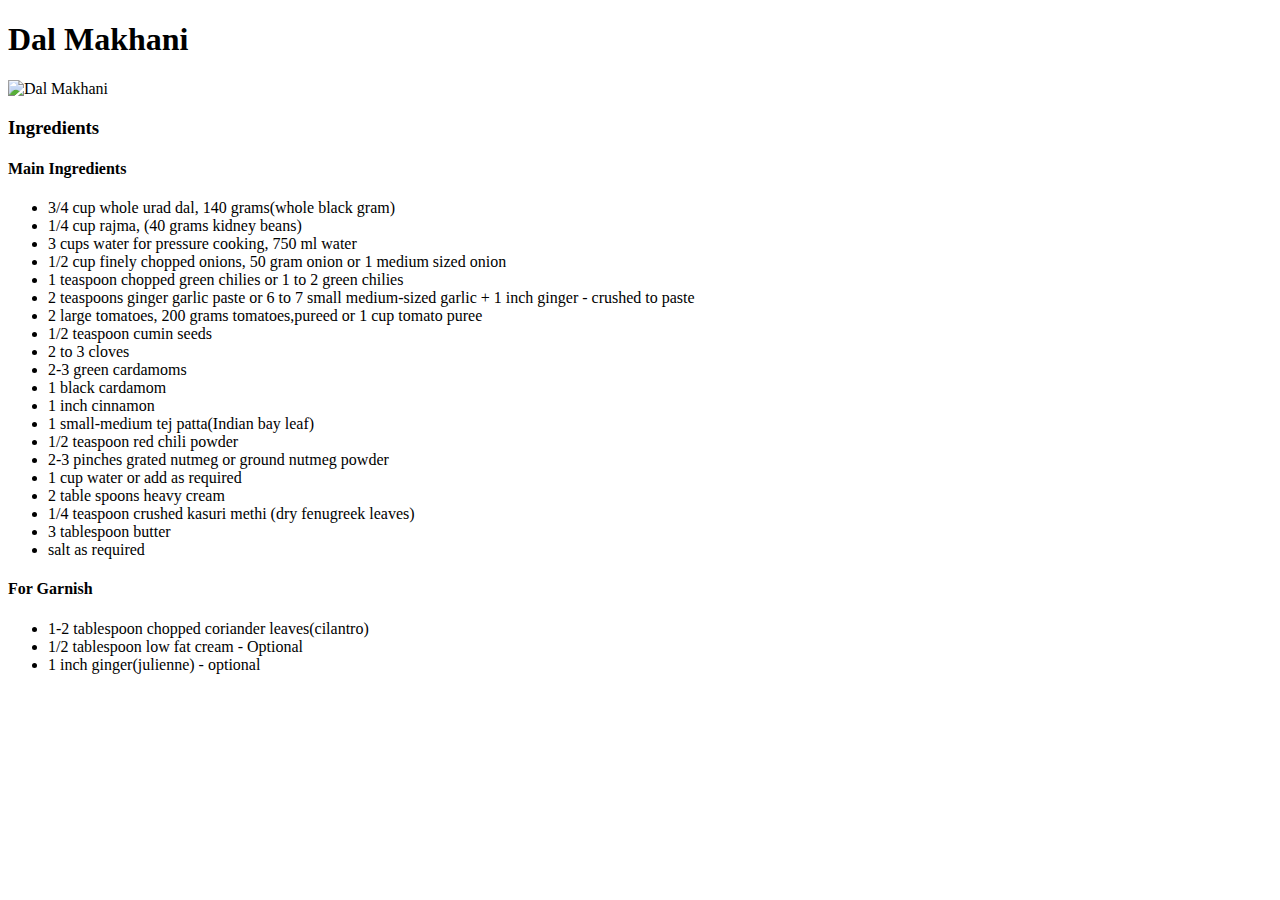
==== recipes/dal-makhani.html @ 8aecfe59 "Add Ingredients" ====
<!DOCTYPE html>
<html lang="en">
    <head>
        <meta charset="utf-8">
        <title>Dal Makhani</title>
    </head>

    <body>
        <h1>Dal Makhani</h1>
        <img src="https://www.vegrecipesofindia.com/wp-content/uploads/2015/01/dal-makhani-restaurant-style-recipe.jpg" alt="Dal Makhani">

        <h3>Ingredients</h3>
        <h4>Main Ingredients</h4>
        <ul>
            <li>3/4 cup whole urad dal, 140 grams(whole black gram)</li>
            <li>1/4 cup rajma, (40 grams kidney beans)</li>
            <li>3 cups water for pressure cooking, 750 ml water</li>
            <li>1/2 cup finely chopped onions, 50 gram onion or 1 medium sized onion</li>
            <li>1 teaspoon chopped green chilies or 1 to 2 green chilies</li>
            <li>2 teaspoons ginger garlic paste or 6 to 7 small medium-sized garlic + 1 inch ginger - crushed to paste</li>
            <li>2 large tomatoes, 200 grams tomatoes,pureed or 1 cup tomato puree</li>
            <li>1/2 teaspoon cumin seeds</li>
            <li>2 to 3 cloves</li>
            <li>2-3 green cardamoms</li>
            <li>1 black cardamom</li>
            <li>1 inch cinnamon</li>
            <li>1 small-medium tej patta(Indian bay leaf)</li>
            <li>1/2 teaspoon red chili powder</li>
            <li>2-3 pinches grated nutmeg or ground nutmeg powder</li>
            <li>1 cup water or add as required</li>
            <li>2 table spoons heavy cream</li>
            <li>1/4 teaspoon crushed kasuri methi (dry fenugreek leaves)</li>
            <li>3 tablespoon butter</li>
            <li>salt as required</li>
        </ul>
        <h4>For Garnish</h4>
        <ul>
            <li>1-2 tablespoon chopped coriander leaves(cilantro)</li>
            <li>1/2 tablespoon low fat cream - Optional</li>
            <li>1 inch ginger(julienne) - optional</li>
        </ul>

       
    </body>

</html>
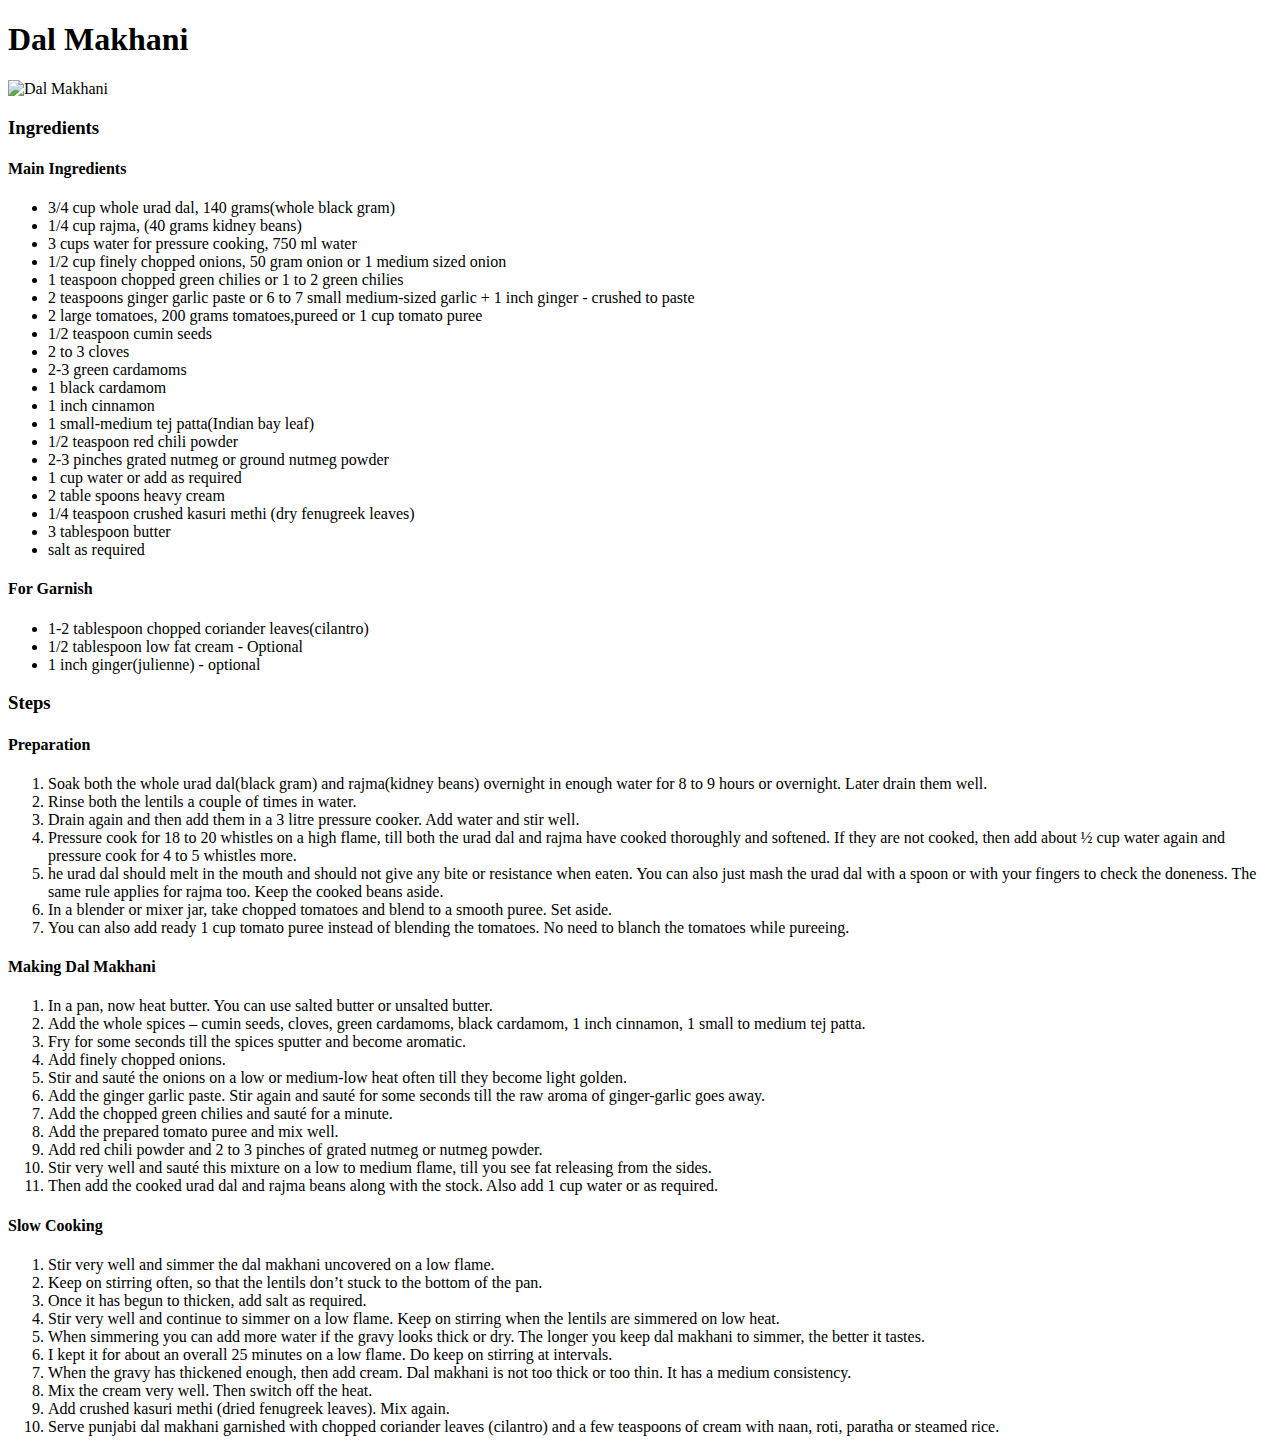
==== commit 7c0b1189: "Add Steps" ====
--- a/recipes/dal-makhani.html
+++ b/recipes/dal-makhani.html
@@ -40,7 +40,49 @@
             <li>1 inch ginger(julienne) - optional</li>
         </ul>
 
-       
+        <h3>Steps</h3>
+        <h4>Preparation</h4>
+        <ol>
+            <li>Soak both the whole urad dal(black gram) and rajma(kidney beans) overnight in enough water for 8 to 9 hours or 
+                overnight. Later drain them well.</li>
+            <li>Rinse both the lentils a couple of times in water.</li>
+            <li>Drain again and then add them in a 3 litre pressure cooker. Add water and stir well.</li>
+            <li>Pressure cook for 18 to 20 whistles on a high flame, till both the urad dal and rajma have cooked thoroughly and 
+                softened. If they are not cooked, then add about ½ cup water again and pressure cook for 4 to 5 whistles more.</li>
+            <li>he urad dal should melt in the mouth and should not give any bite or resistance when eaten. You can also just mash 
+                the urad dal with a spoon or with your fingers to check the doneness. The same rule applies for rajma too. Keep the 
+                cooked beans aside.</li>
+            <li>In a blender or mixer jar, take chopped tomatoes and blend to a smooth puree. Set aside.</li>
+            <li>You can also add ready 1 cup tomato puree instead of blending the tomatoes. No need to blanch the tomatoes 
+                while pureeing.</li>
+        </ol>
+        <h4>Making Dal Makhani</h4>
+        <ol>
+            <li>In a pan, now heat butter. You can use salted butter or unsalted butter.</li>
+            <li>Add the whole spices – cumin seeds, cloves, green cardamoms, black cardamom, 1 inch cinnamon, 1 small to medium tej patta.</li>
+            <li>Fry for some seconds till the spices sputter and become aromatic.</li>
+            <li>Add finely chopped onions.</li>
+            <li>Stir and sauté the onions on a low or medium-low heat often till they become light golden.</li>
+            <li>Add the ginger garlic paste. Stir again and sauté for some seconds till the raw aroma of ginger-garlic goes away.</li>
+            <li>Add the chopped green chilies and sauté for a minute.</li>
+            <li>Add the prepared tomato puree and mix well.</li>
+            <li>Add red chili powder and 2 to 3 pinches of grated nutmeg or nutmeg powder.</li>
+            <li>Stir very well and sauté this mixture on a low to medium flame, till you see fat releasing from the sides.</li>
+            <li>Then add the cooked urad dal and rajma beans along with the stock. Also add 1 cup water or as required.</li>
+        </ol>
+        <h4>Slow Cooking</h4>
+        <ol>
+            <li>Stir very well and simmer the dal makhani uncovered on a low flame.</li>
+            <li>Keep on stirring often, so that the lentils don’t stuck to the bottom of the pan.</li>
+            <li>Once it has begun to thicken, add salt as required.</li>
+            <li>Stir very well and continue to simmer on a low flame. Keep on stirring when the lentils are simmered on low heat.</li>
+            <li>When simmering you can add more water if the gravy looks thick or dry. The longer you keep dal makhani to simmer, the better it tastes.</li>
+            <li>I kept it for about an overall 25 minutes on a low flame. Do keep on stirring at intervals.</li>
+            <li>When the gravy has thickened enough, then add cream. Dal makhani is not too thick or too thin. It has a medium consistency.</li>
+            <li>Mix the cream very well. Then switch off the heat.</li>
+            <li>Add crushed kasuri methi (dried fenugreek leaves). Mix again.</li>
+            <li>Serve punjabi dal makhani garnished with chopped coriander leaves (cilantro) and a few teaspoons of cream with naan, roti, paratha or steamed rice.</li>
+        </ol>
     </body>
 
 </html>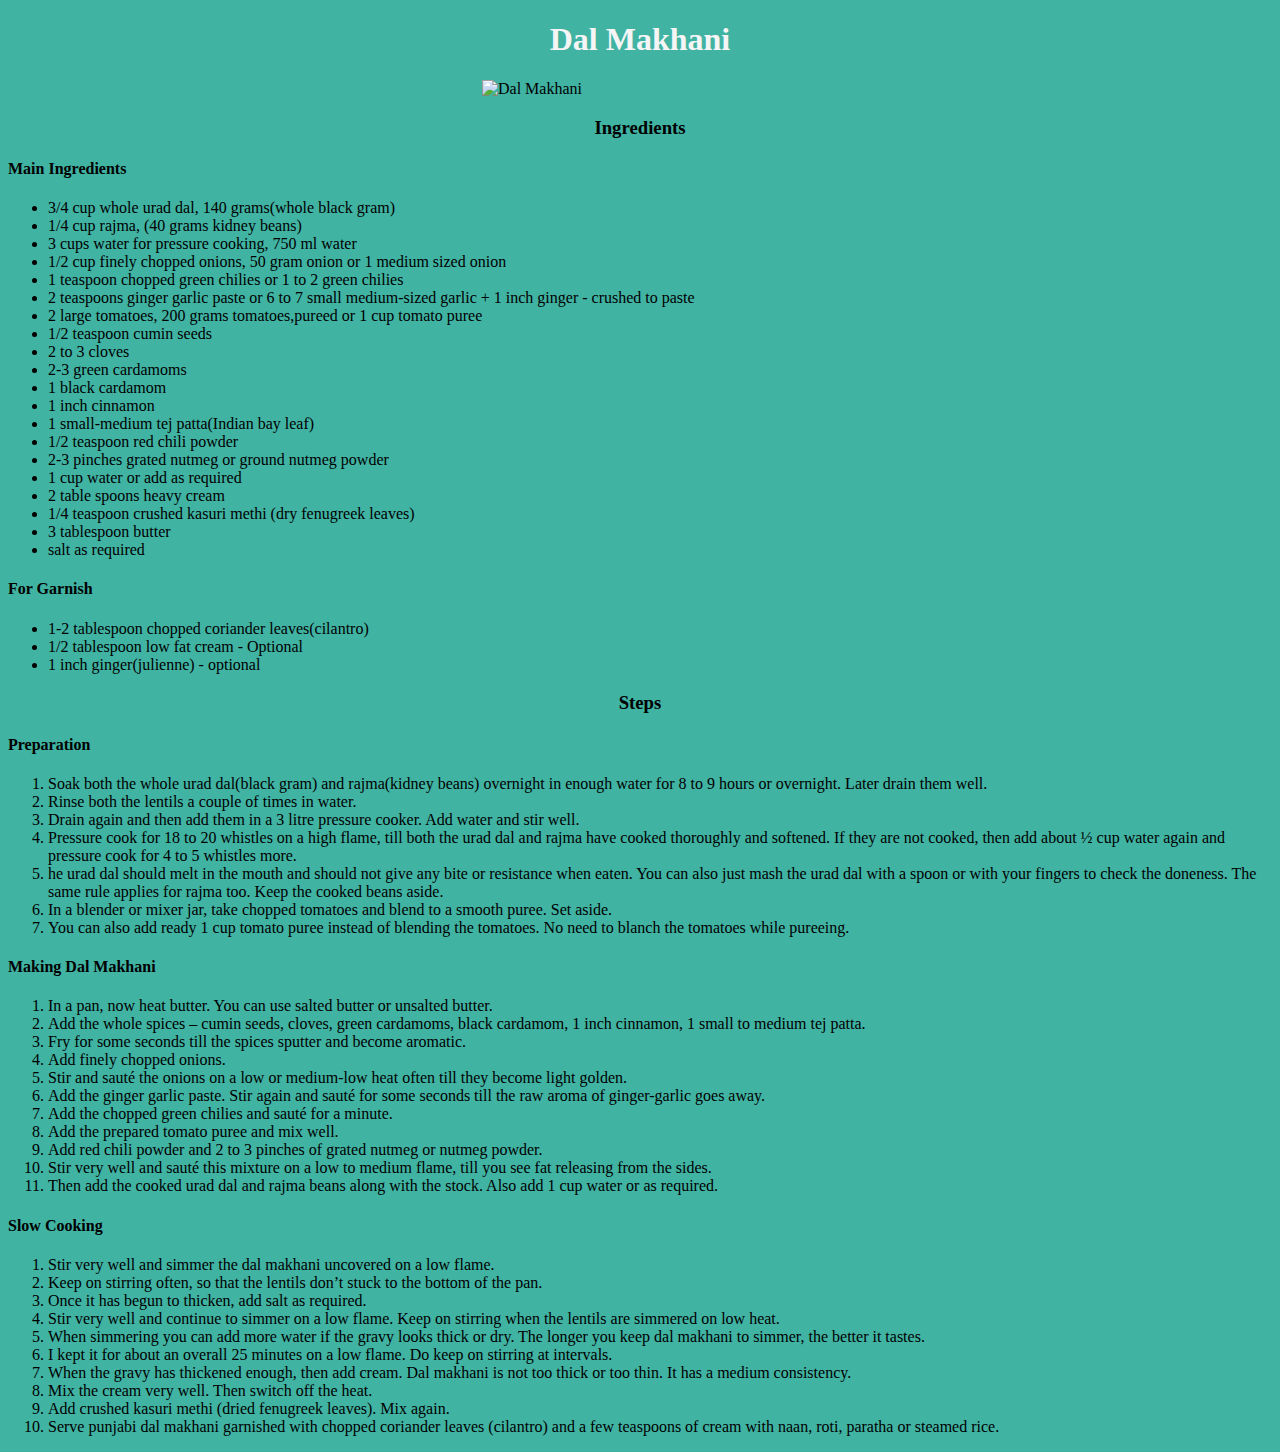
==== commit b3153367: "Change appearance" ====
--- a/recipes/dal-makhani.html
+++ b/recipes/dal-makhani.html
@@ -3,11 +3,12 @@
     <head>
         <meta charset="utf-8">
         <title>Dal Makhani</title>
+        <link rel="stylesheet" href="../style.css">
     </head>
 
     <body>
-        <h1>Dal Makhani</h1>
-        <img src="https://www.vegrecipesofindia.com/wp-content/uploads/2015/01/dal-makhani-restaurant-style-recipe.jpg" alt="Dal Makhani">
+        <h1 id="header">Dal Makhani</h1>
+        <img src="https://www.vegrecipesofindia.com/wp-content/uploads/2015/01/dal-makhani-restaurant-style-recipe.jpg" alt="Dal Makhani" class="center">
 
         <h3>Ingredients</h3>
         <h4>Main Ingredients</h4>
--- a/style.css
+++ b/style.css
@@ -0,0 +1,24 @@
+body{
+   /* background-color: rgb(142, 234, 208);*/
+   background-color: #41B3A3;
+}
+
+#header, .click, .image, h3{
+    text-align: center;
+}
+
+.click{
+    color: blue;
+    font-size: 20px;
+}
+
+.center{
+    display: block;
+    margin-left: auto;
+    margin-right: auto;
+    width: 25%;
+}
+
+h1{
+    color: whitesmoke;
+}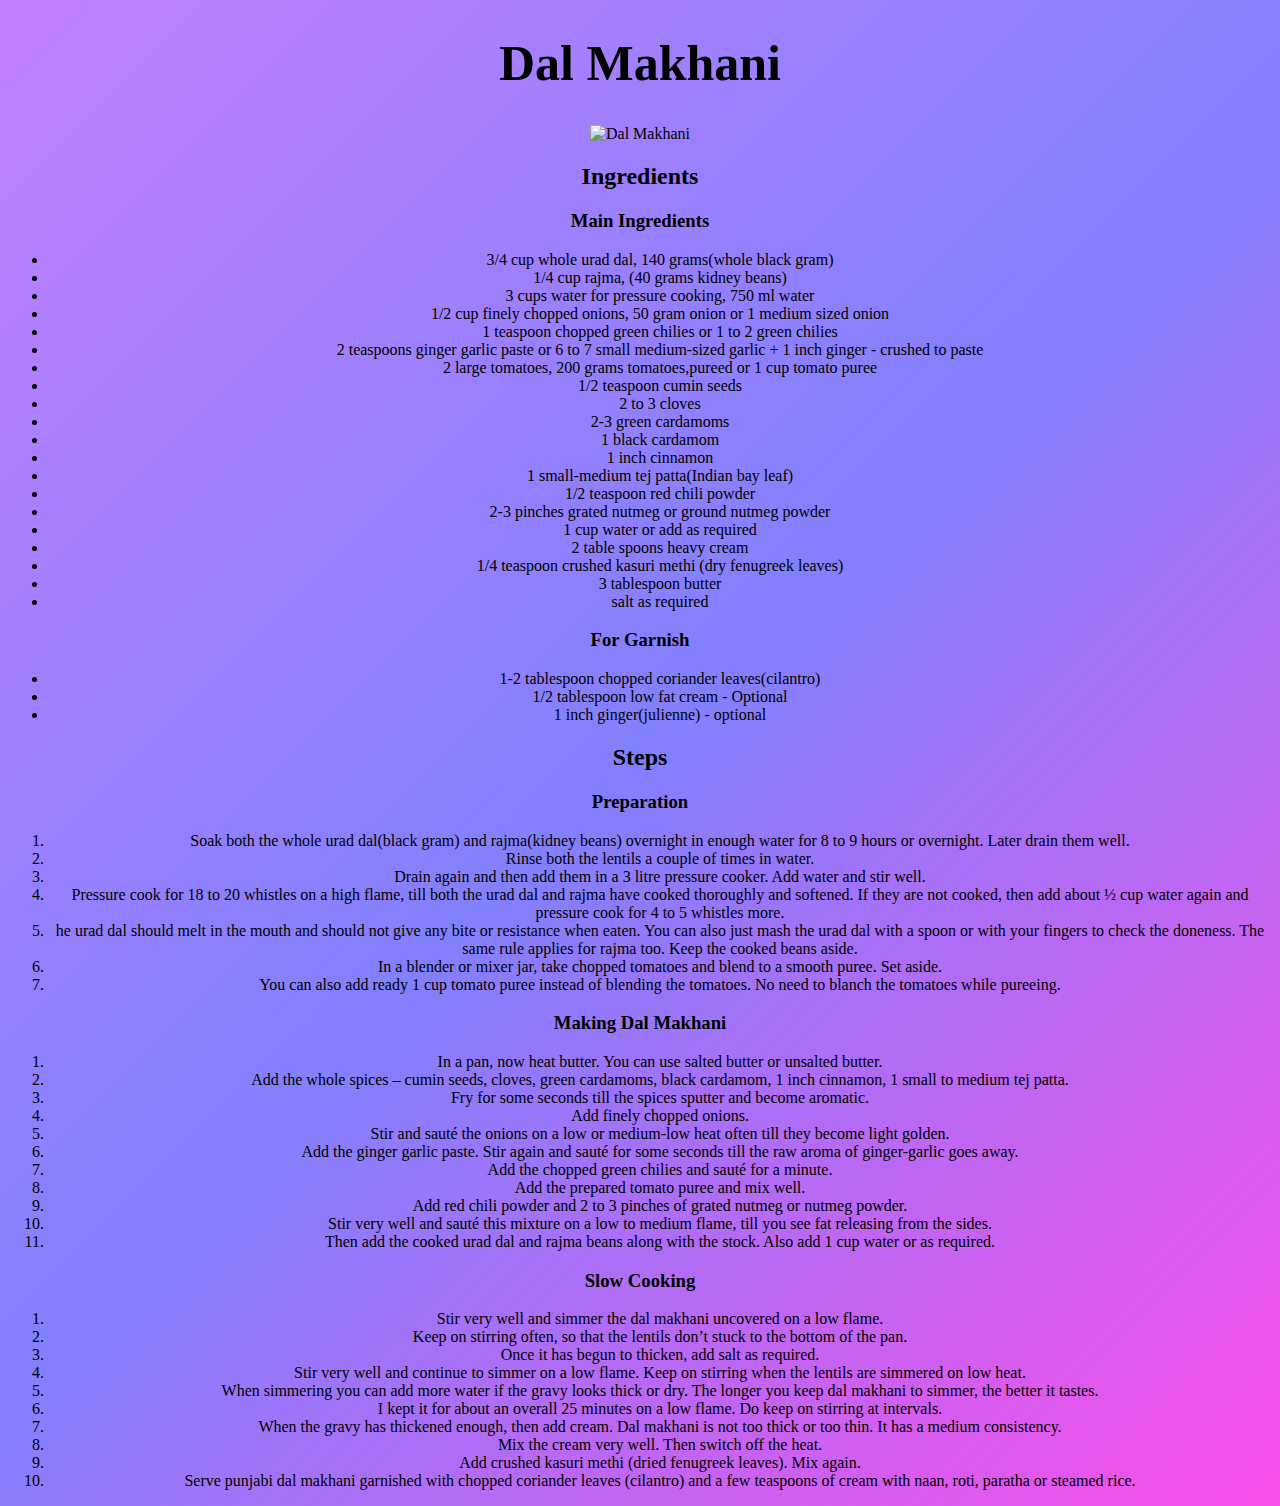
==== commit 1463876f: "add css for recipes pages" ====
--- a/recipes/dal-makhani.html
+++ b/recipes/dal-makhani.html
@@ -3,15 +3,15 @@
     <head>
         <meta charset="utf-8">
         <title>Dal Makhani</title>
-        <link rel="stylesheet" href="../style.css">
+        <link rel="stylesheet" href="./style.css">
     </head>
 
     <body>
         <h1 id="header">Dal Makhani</h1>
         <img src="https://www.vegrecipesofindia.com/wp-content/uploads/2015/01/dal-makhani-restaurant-style-recipe.jpg" alt="Dal Makhani" class="center">
 
-        <h3>Ingredients</h3>
-        <h4>Main Ingredients</h4>
+        <h2>Ingredients</h2>
+        <h3>Main Ingredients</h3>
         <ul>
             <li>3/4 cup whole urad dal, 140 grams(whole black gram)</li>
             <li>1/4 cup rajma, (40 grams kidney beans)</li>
@@ -34,15 +34,15 @@
             <li>3 tablespoon butter</li>
             <li>salt as required</li>
         </ul>
-        <h4>For Garnish</h4>
+        <h3>For Garnish</h3>
         <ul>
             <li>1-2 tablespoon chopped coriander leaves(cilantro)</li>
             <li>1/2 tablespoon low fat cream - Optional</li>
             <li>1 inch ginger(julienne) - optional</li>
         </ul>
 
-        <h3>Steps</h3>
-        <h4>Preparation</h4>
+        <h2>Steps</h2>
+        <h3>Preparation</h3>
         <ol>
             <li>Soak both the whole urad dal(black gram) and rajma(kidney beans) overnight in enough water for 8 to 9 hours or 
                 overnight. Later drain them well.</li>
@@ -57,7 +57,7 @@
             <li>You can also add ready 1 cup tomato puree instead of blending the tomatoes. No need to blanch the tomatoes 
                 while pureeing.</li>
         </ol>
-        <h4>Making Dal Makhani</h4>
+        <h3>Making Dal Makhani</h3>
         <ol>
             <li>In a pan, now heat butter. You can use salted butter or unsalted butter.</li>
             <li>Add the whole spices – cumin seeds, cloves, green cardamoms, black cardamom, 1 inch cinnamon, 1 small to medium tej patta.</li>
@@ -71,7 +71,7 @@
             <li>Stir very well and sauté this mixture on a low to medium flame, till you see fat releasing from the sides.</li>
             <li>Then add the cooked urad dal and rajma beans along with the stock. Also add 1 cup water or as required.</li>
         </ol>
-        <h4>Slow Cooking</h4>
+        <h3>Slow Cooking</h3>
         <ol>
             <li>Stir very well and simmer the dal makhani uncovered on a low flame.</li>
             <li>Keep on stirring often, so that the lentils don’t stuck to the bottom of the pan.</li>
--- a/recipes/style.css
+++ b/recipes/style.css
@@ -0,0 +1,12 @@
+body{
+    background-image: linear-gradient(135deg, rgb(132, 0, 255,0.5), rgba(6, 2, 250, 0.5), rgba(249, 33, 227, 0.8));
+    text-align: center;
+}
+
+#header{
+    font-size: 50px;
+}
+
+p{
+    font-size: 22px;
+}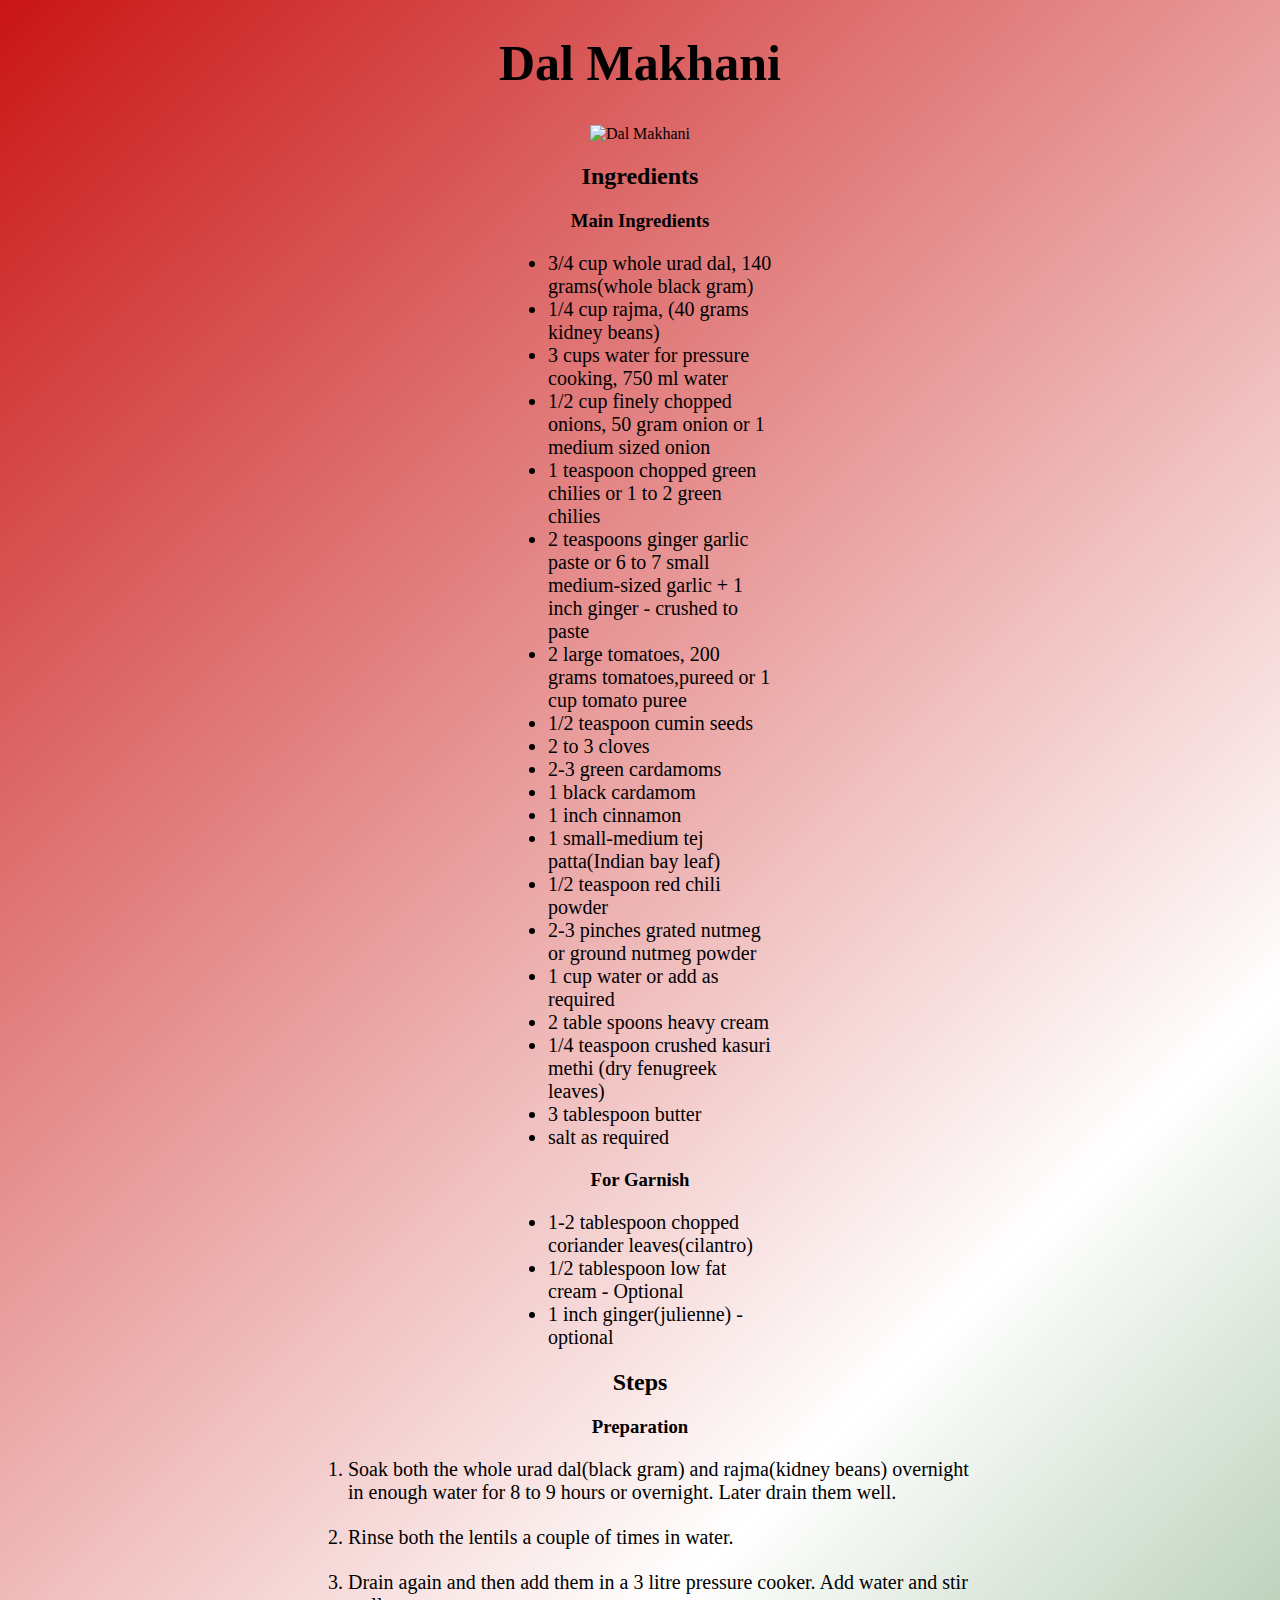
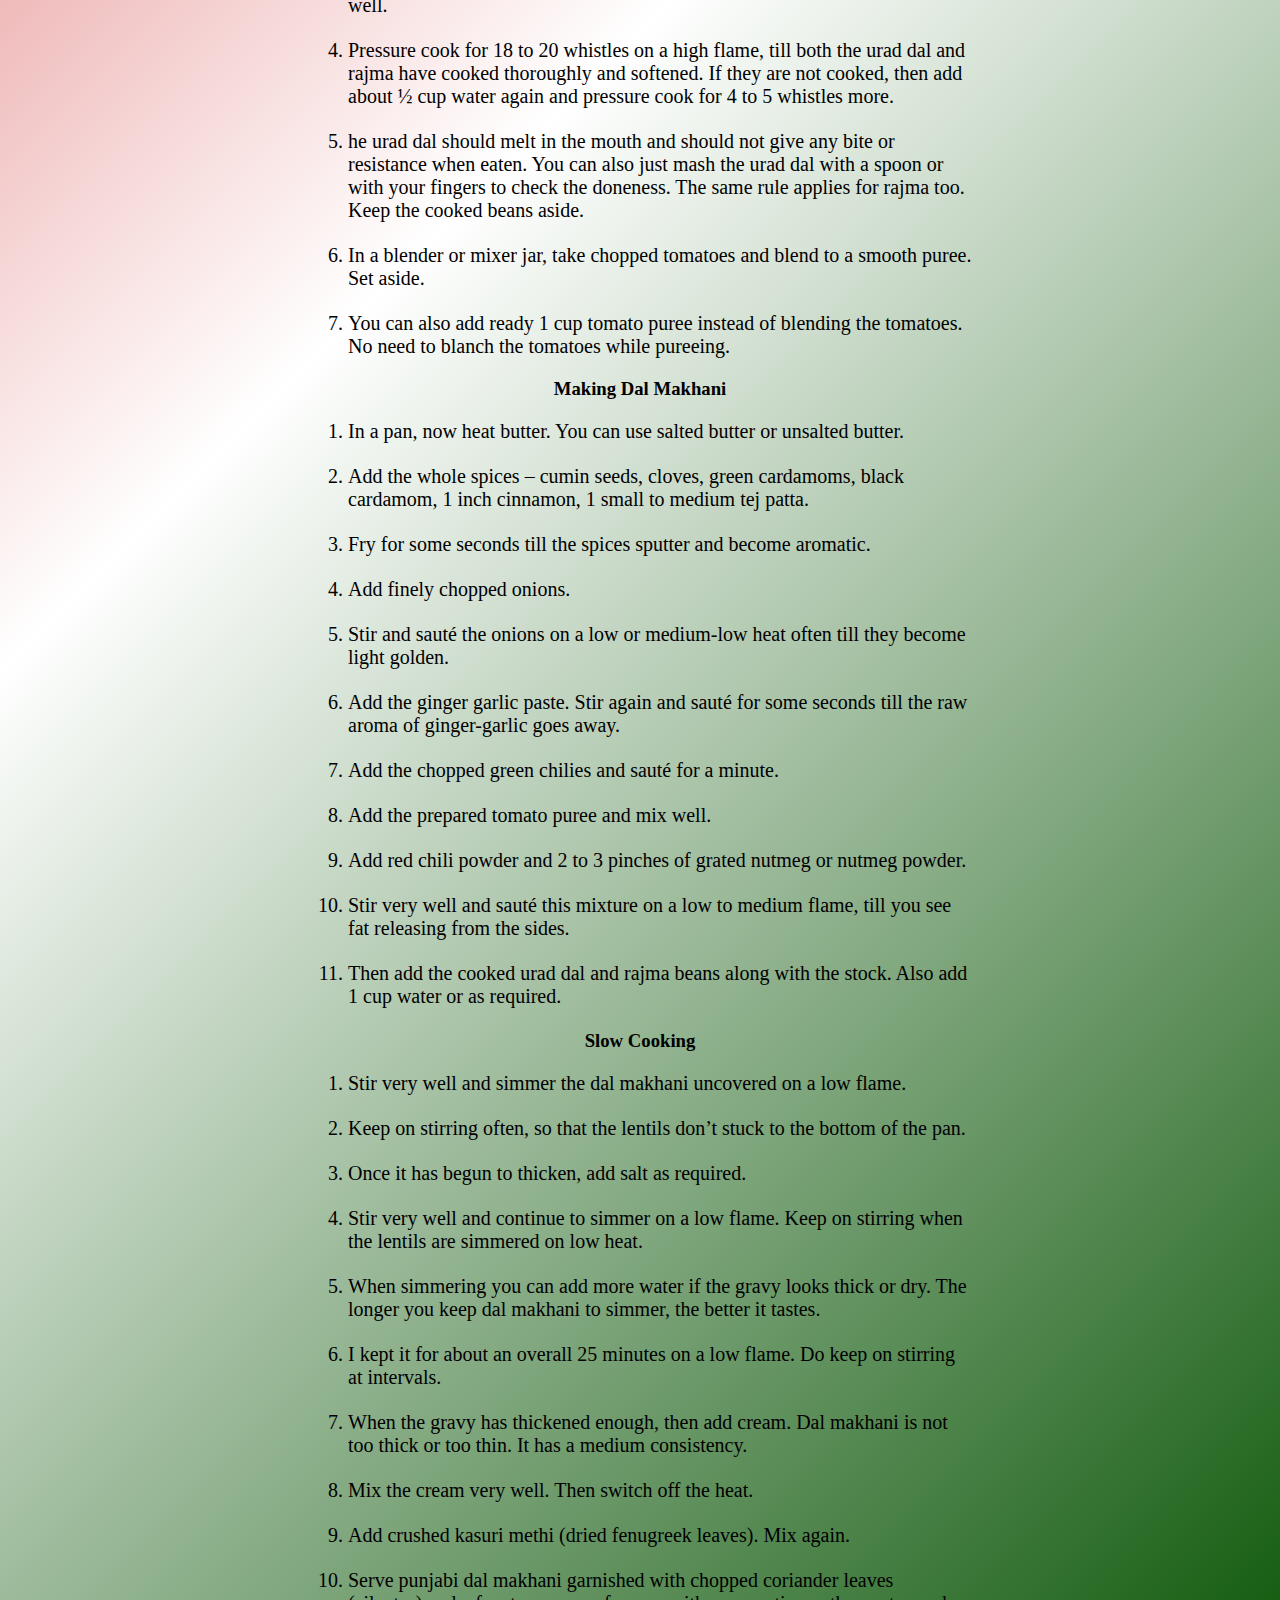
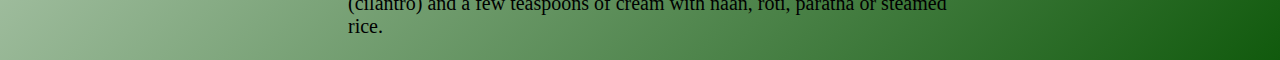
==== commit ad440b13: "Change bg and images in all pages" ====
--- a/recipes/dal-makhani.html
+++ b/recipes/dal-makhani.html
@@ -8,11 +8,11 @@
 
     <body>
         <h1 id="header">Dal Makhani</h1>
-        <img src="https://www.vegrecipesofindia.com/wp-content/uploads/2015/01/dal-makhani-restaurant-style-recipe.jpg" alt="Dal Makhani" class="center">
+        <img src="https://img.freepik.com/premium-photo/dal-makhani-dal-makhni-is-north-indian-recipe-served-bowl-selective-focus_466689-79081.jpg?w=2000" alt="Dal Makhani" class="image">
 
         <h2>Ingredients</h2>
         <h3>Main Ingredients</h3>
-        <ul>
+        <ul class="ul">
             <li>3/4 cup whole urad dal, 140 grams(whole black gram)</li>
             <li>1/4 cup rajma, (40 grams kidney beans)</li>
             <li>3 cups water for pressure cooking, 750 ml water</li>
@@ -35,7 +35,7 @@
             <li>salt as required</li>
         </ul>
         <h3>For Garnish</h3>
-        <ul>
+        <ul class="ul">
             <li>1-2 tablespoon chopped coriander leaves(cilantro)</li>
             <li>1/2 tablespoon low fat cream - Optional</li>
             <li>1 inch ginger(julienne) - optional</li>
@@ -43,46 +43,101 @@
 
         <h2>Steps</h2>
         <h3>Preparation</h3>
-        <ol>
+        <ol class="ol">
             <li>Soak both the whole urad dal(black gram) and rajma(kidney beans) overnight in enough water for 8 to 9 hours or 
                 overnight. Later drain them well.</li>
+            <p></p>
+
             <li>Rinse both the lentils a couple of times in water.</li>
+            <p></p>
+
             <li>Drain again and then add them in a 3 litre pressure cooker. Add water and stir well.</li>
+            <p></p>
+
             <li>Pressure cook for 18 to 20 whistles on a high flame, till both the urad dal and rajma have cooked thoroughly and 
                 softened. If they are not cooked, then add about ½ cup water again and pressure cook for 4 to 5 whistles more.</li>
+            <p></p>
+
             <li>he urad dal should melt in the mouth and should not give any bite or resistance when eaten. You can also just mash 
                 the urad dal with a spoon or with your fingers to check the doneness. The same rule applies for rajma too. Keep the 
                 cooked beans aside.</li>
+            <p></p>
+
             <li>In a blender or mixer jar, take chopped tomatoes and blend to a smooth puree. Set aside.</li>
+            <p></p>
+            
             <li>You can also add ready 1 cup tomato puree instead of blending the tomatoes. No need to blanch the tomatoes 
                 while pureeing.</li>
         </ol>
+
         <h3>Making Dal Makhani</h3>
-        <ol>
+        <ol class="ol">
             <li>In a pan, now heat butter. You can use salted butter or unsalted butter.</li>
+            <p></p>
+
             <li>Add the whole spices – cumin seeds, cloves, green cardamoms, black cardamom, 1 inch cinnamon, 1 small to medium tej patta.</li>
+            <p></p>
+
             <li>Fry for some seconds till the spices sputter and become aromatic.</li>
+            <p></p>
+
             <li>Add finely chopped onions.</li>
+            <p></p>
+
             <li>Stir and sauté the onions on a low or medium-low heat often till they become light golden.</li>
+            <p></p>
+
             <li>Add the ginger garlic paste. Stir again and sauté for some seconds till the raw aroma of ginger-garlic goes away.</li>
+            <p></p>
+
             <li>Add the chopped green chilies and sauté for a minute.</li>
+            <p></p>
+
             <li>Add the prepared tomato puree and mix well.</li>
+            <p></p>
+
             <li>Add red chili powder and 2 to 3 pinches of grated nutmeg or nutmeg powder.</li>
+            <p></p>
+
             <li>Stir very well and sauté this mixture on a low to medium flame, till you see fat releasing from the sides.</li>
+            <p></p>
+
             <li>Then add the cooked urad dal and rajma beans along with the stock. Also add 1 cup water or as required.</li>
+            <p></p>
+
         </ol>
         <h3>Slow Cooking</h3>
-        <ol>
+        <ol class="ol">
             <li>Stir very well and simmer the dal makhani uncovered on a low flame.</li>
+            <p></p>
+
             <li>Keep on stirring often, so that the lentils don’t stuck to the bottom of the pan.</li>
+            <p></p>
+
             <li>Once it has begun to thicken, add salt as required.</li>
+            <p></p>
+
             <li>Stir very well and continue to simmer on a low flame. Keep on stirring when the lentils are simmered on low heat.</li>
+            <p></p>
+
             <li>When simmering you can add more water if the gravy looks thick or dry. The longer you keep dal makhani to simmer, the better it tastes.</li>
+            <p></p>
+
             <li>I kept it for about an overall 25 minutes on a low flame. Do keep on stirring at intervals.</li>
+            <p></p>
+
             <li>When the gravy has thickened enough, then add cream. Dal makhani is not too thick or too thin. It has a medium consistency.</li>
+            <p></p>
+
             <li>Mix the cream very well. Then switch off the heat.</li>
+            <p></p>
+
             <li>Add crushed kasuri methi (dried fenugreek leaves). Mix again.</li>
+            <p></p>
+
             <li>Serve punjabi dal makhani garnished with chopped coriander leaves (cilantro) and a few teaspoons of cream with naan, roti, paratha or steamed rice.</li>
+            <p></p>
+
         </ol>
     </body>
 
--- a/recipes/style.css
+++ b/recipes/style.css
@@ -1,5 +1,6 @@
 body{
-    background-image: linear-gradient(135deg, rgb(132, 0, 255,0.5), rgba(6, 2, 250, 0.5), rgba(249, 33, 227, 0.8));
+   /* background-image: linear-gradient(135deg, rgb(132, 0, 255,0.5), rgba(6, 2, 250, 0.5), rgba(249, 33, 227, 0.8));*/
+   background-image: linear-gradient(135deg, rgb(202, 21, 21),rgb(255, 255, 255),rgb(17, 90, 13));
     text-align: center;
 }
 
@@ -9,4 +10,28 @@
 
 p{
     font-size: 22px;
+}
+
+ul, ol{
+    display: block;
+    width: fit-content;
+    text-align: left;
+    font-size: 20px;
+}
+
+ul{
+    margin-left: 500px;
+    margin-right: 500px;
+}
+
+ol{
+    margin-left: 300px;
+    margin-right: 300px;
+}
+
+.image{
+    width: 500px;
+    height: 375px;
+    object-fit: scale-down;
+    object-position: 50% 50%;
 }